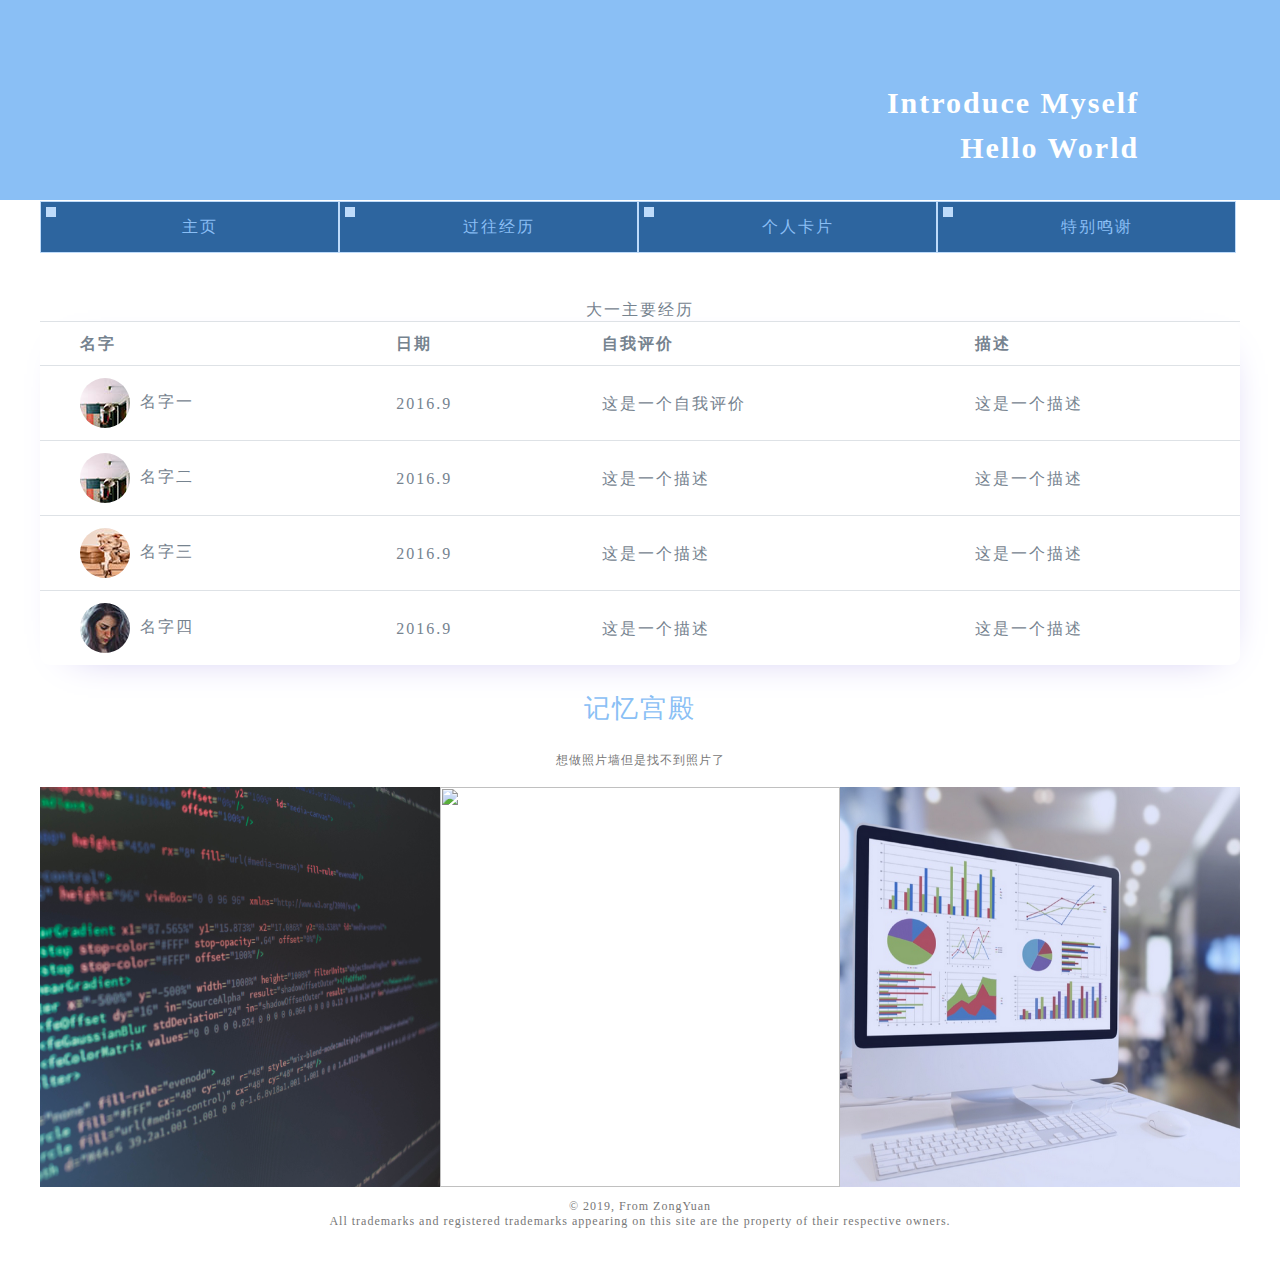
==== others/dayi.html @ a5a317b1 "提交" ====
<!DOCTYPE html>
<html lang="en">
<head>
    <meta charset="UTF-8">
    <meta name="viewport" content="width=device-width, initial-scale=1.0">
    <meta http-equiv="X-UA-Compatible" content="ie=edge">
    <link rel="stylesheet" type="text/css" href="../css/style.css">
    <title>大一</title>
</head>
<body>
    <div class="header">
            Introduce Myself<br/>
             Hello World
    </div>
    <ul class="menu">
            <li><a href="../index.html"><div class="menu_tag"></div>主页</a></li>
            <li class="drop-down"><a href="#"><div class="menu_tag"></div>过往经历</a>
            <ul class="drop-down-content">
                <li><a href="dayi.html">大一</a></li>
                <li><a href="daer.html">大二</a></li>
            </ul>
                </li>
                <li><a href="card.html"><div class="menu_tag"></div>个人卡片</a></li>
                <li><a href="mingxie.html"><div class="menu_tag"></div>特别鸣谢</a></li>
            </ul>
    <table class="mytable">
        <caption>
            大一主要经历
        </caption>
        <tr>
            <th>名字</th>
            <th>日期</th>
            <th>自我评价</th>
            <th>描述</th>
        </tr>
        <tr>
            <td ><img src="../img/icon2.jpg" class="icon"/>名字一</td>
            <td>2016.9</td>
            <td >这是一个自我评价</td>
            <td >这是一个描述</td>
        </tr>
        <tr>
            <td ><img src="../img/icon2.jpg" class="icon"/>名字二</td>
            <td>2016.9</td>
            <td >这是一个描述</td>
            <td >这是一个描述</td>
        </tr>
        <tr>
            <td ><img src="../img/icon3.jpg" class="icon"/>名字三</td>
            <td>2016.9</td>
            <td >这是一个描述</td>
            <td >这是一个描述</td>
        </tr>
        <tr>
            <td ><img src="../img/icon4.jpg" class="icon"/>名字四</td>
            <td>2016.9</td>
            <td >这是一个描述</td>
            <td >这是一个描述</td>
        </tr>
        </table>
        <div >
                <p class="blue font_26">记忆宫殿</p>
                <h class="footer">想做照片墙但是找不到照片了</h><br/>
                <div class="photowall">
                <div class="imgBox"><img src="../img/wall_1.jpg"
                        alt="" name="innovation" />
                    <div class="bmbox">第一张</div>
                </div>
                <div class="imgBox"><img src="../img/wall_2.jpg"
                    alt="" name="innovation" />
                <div class="bmbox">第二张</div>
            </div>
            <div class="imgBox"><img src="../img/wall_3.png"
                alt="" name="innovation" />
            <div class="bmbox">第三张</div>
        </div>
            </div>
            </div>
        <div class="footer">
            <p>
                &copy; 2019, From ZongYuan<br>
                All trademarks and registered trademarks appearing on this site are 
                the property of their respective owners.
            </p>
        </div>
</body>
</html>
---- css/style.css ----
body
{
    margin:0px;
    padding:0px;
    padding-bottom: 20px;
    text-align: center;
    letter-spacing: 2px;
    font-family: "Microsoft YaHei";
}
.font_26
{
    font-size:26px;
}
table {
    border-collapse: collapse;
    padding-top:20px;
    padding-bottom: 20px;
}
table td ,th{
	line-height: 1.2;
    vertical-align: middle;
    padding: 0.75rem;
	vertical-align: top;
    border-top: 1px solid #dee2e6;
    vertical-align:middle;
    padding-left:40px;
}
.icon {
    border-radius: 50% !important;
    margin-right: 10px;
    vertical-align:middle;
}
.blue
{ 
    color: #8abff5; 
}
.white
{
    color:white;
}
ul
{
    padding:0px;
    margin:0px;
}
li
{
    list-style: none;
}
.mytable
{
    width:1200px;
    margin:0 auto;
    margin-top:20px;
    color:#76838f;
    text-align: left;
    border-radius: 0.625rem;
    box-shadow: 6px 11px 41px -28px #a99de7;
    margin-bottom: 20px;
}
.mytable2
{
    width:1200px;
    margin:0 auto;
    margin-top:20px;
    margin-bottom: 20px;
}
.mytable2 td
{
    line-height: 1.5;
    vertical-align: middle;
    padding: 0.75rem;
    vertical-align: top;
    border: 1px solid black;
    vertical-align:middle;
    padding-left:40px;
}
.mytable2 caption
{
    background: #89c6f5;
    line-height: 1.5; 
    border: 1px solid black;
    padding: 0.75rem;
}
.mytable2 tr:nth-child(odd){
    background: #9393f6;  
}
.myinputtext
{
    width:300px;
    height:auto;
    min-height: 50px;
    margin-left:5px;
    margin-right:5px;
    margin-top:15px;
    margin-bottom:15px;
    font-size:15px;
    padding:5px;
    letter-spacing: 2px;
    box-shadow:none;
    border-radius: 2px;
    border: 2px solid #8abff5;
    vertical-align:bottom;
    list-style: none;
    display: inline-block;
    resize:vertical;
    overflow: auto;
    font-feature-settings:'tnum';
    font-variant:tabular-nums;
}
.myinputtext:focus
{
    box-shadow:0 0 5px rgb(222, 137, 248); 
    border-radius: 2px;
    border: 1px solid rgb(222, 137, 248);
}
.myinput
{
    width:300px;
    height:30px;
    margin-left:5px;
    margin-right:5px;
    margin-top:15px;
    margin-bottom:15px;
    font-size:15px;
    padding-left:5px;
    letter-spacing: 2px;
    box-shadow:none;
    border-radius: 2px;
    border: 2px solid #8abff5;
}
.myinput:focus
{
    box-shadow:0 0 5px rgb(222, 137, 248); 
    border-radius: 2px;
    border: 1px solid rgb(222, 137, 248);
}
.mybutton
{
    border-radius: 3px;
    width:80px;
    height:35px;
    cursor: pointer;
    outline: none;    
    border:none;
    background: #8abff5;
    color:white;
    margin-top:10px;
}
.mybutton:hover
{
    color:#8abff5;
    background: white;
    border:1px solid #8abff5;
    box-shadow: none;
}
.header
{
    width:89%;
    padding-right:11%;
    height:120px;
    font-size:30px;
    color:white;
    padding-top:80px;
    background:#8abff5;
    text-align: right;
    margin-bottom: 1px;
    font-weight:bold;
    line-height: 1.5;
}
.menu{
    margin:0 auto;
    width:1200px;
    margin-bottom: 100px;
}
.menu li
{
    border:1px solid #bedbfa;
}
.menu>li{
    float: left;
}
.menu a{
    display: block;
    text-decoration: none;
    width: 297px;
    height: 50px;   
    line-height: 50px;
    color: #8abef5;
    background-color: #2d659f;
}
.menu a:hover{
    background-color:#8abef5;
    color:#2d659f;
}
.drop-down{
    height: 50px;
    overflow: hidden;
    position:relative;
}
.drop-down-content{
    padding: 0;
    position:absolute;
}
.menu_tag
{
    width:10px;
    height:10px;
    float:left;
    background:#bedbfa;
    margin:5px;
}
.menu .drop-down:hover{
    overflow: visible;
}
.container {
    width: 1200px;
    height: 350px;
    margin:0 auto;
    overflow: hidden;
    text-align: left;
}
.container ul {
    width: 3600px;
    animation: myani 10s 3s alternate ease-in-out infinite;
    -ms-animation: myani 10s 3s alternate ease-in-out infinite;
    -moz-animation: myani 10s 3s alternate ease-in-out infinite;
    -webkit-animation: myani 10s 3s alternate ease-in-out infinite;
}
.container li {
    width: 1200px;
    float: left;
}  
.container_text {
	background: black;
	opacity: 0.6;
	position:relative;
	top: -300px;
	z-index: 20;
	height: 40px;
	font-size: 18px;
    padding-left: 30px;
	width: 1200px;
	color: white;
	padding-top: 10px;
}
.my_index
{
    width: 1200px;
    margin:0 auto;
    display: flex;
}
.my_info
{
    background: #8abff5;
    width:590px;
    /* float:left; */
    margin-right:20px;
    margin-top:20px; 
    text-align: left;
    margin-bottom: 20px;
}
.my_info_content
{
    border: 10px solid white;
    min-height:400px;
    margin:20px;
}
.my_info_content ul
{
    margin:20px;
    margin-left:100px;
    color:white;
}
.my_info_content ul li
{
    line-height: 3.0;
}
.item
{font-style: italic;}
.item_content
{
    font-weight: bold;
}
.my_form
{
    width:540px;
    border: 2px #8abff5;
    border-style:double;
    /* float:left; */
    margin-left:40px;
    margin-top:20px;
    margin-bottom: 20px;
}
.my_form_content
{
    border: 10px solid #8abff5;
    min-height:480px;
    border-radius: 2px;
    margin:20px;
}
.my_form_title { 
    width:100%;
    position: relative; 
    font-size: 18px;
    height: 45px; 
    line-height: 45px; 
    text-align: center; 
    top: 0px; 
} 
.my_form_title:before { 
    content: "";
     position: absolute;
     top:23px;
     left:125px; 
     width: 80px; 
     height: 2px;
     background-color: #8abff5;  
} 
.my_form_title:after { 
    content: "";
     position: absolute;
     top:22px;
     left:270px; 
     width: 80px; 
     height: 2px;  
     background-color: #8abff5;
}
.my_form_content .mybutton
{
    float:right;
    margin-right:100px;
}
.footer
{
    font-size:12px;
    letter-spacing: 1px;
    display: block;
    color:#777777;
}
.photowall
{
    display: flex;
    width:1200px;
    margin:0 auto;
}
.imgBox {
    width:400px;
    height:400px;
    overflow:hidden;
    cursor:pointer;
}
.imgBox img{
    width:100%;
    height:100%;
    transition:all .4s;
	-moz-transition:all .4s;
	-webkit-transition:all .4s;
	-o-transition:all .4s;
}
.imgBox .bmbox{ 
	position: relative; 
	bottom:50px; 
    left:0px; 
	display:none;
    color:white;
    background:black ;
    padding-top:10px;
    font-size:20px; 
    text-align:center;
    width:100%;
    height:50px;
 }
.imgBox:hover .bmbox{   
	display:block;
    animation:ttt 0.6s 1 forwards; 
 }
.imgBox img:hover {
	transform:scale(1.2);
}
.mytab
{
    width:700px;
    position: absolute;
    border-radius: 0.625rem;
    left:10%;
    color:#87839c;
    box-shadow: 6px 11px 41px -28px #a99de7;
}
.mytab li{
    float: left;
}
.mytab ul li input{ display: none;}
.mytab ul li label
{ 
    float: left; 
    width: 100px; 
    height:40px; 
    line-height: 40px;
    box-sizing: border-box; 
    cursor: pointer; 
    transition: all .3s;
}
.mytab ul li input:checked+label{ color: #fff; background-color: #7571f9;}
.mytab ul li:last-child label{ border:none;}
.mytab ul li .content{ 
    opacity: 0; 
    visibility:hidden; 
    position: absolute; 
    left: 0; 
    top: 40px; 
    width: 700px; 
    height: 300px;
    box-sizing: border-box; 
    font-size: 24px;
    color: #fff; 
    transition: all .3s;
}
.mycard
{
    position: relative;
   left:750px;
   width:400px;
    display: flex;
    box-shadow: 6px 11px 41px -28px #b1b0ad;
    flex-direction: row;
    flex-wrap: wrap;
}
.mycard img{
    width:30%;
    margin:10px;
    vertical-align: middle;
    float:left;
}
.mycard_name
{
    vertical-align: middle;
    font-weight:bold;
    font-size:20px;
    width:60%;
}
.mycard_class
{
    vertical-align: middle;
    font-weight:normal;
    color:#b1b0ad;
    width:60%;
}
.mycard_me
{
    font-weight:bold;
    font-size:15px;
    margin-left:20px;
    margin-right:20px;
}
.mycard_content
{
    font-weight:normal;
    font-size:12px;
    color:#b1b0ad;
    letter-spacing: 1px;
    margin-left:10px;
    margin-right:10px;
    text-align: left;
}
.about
{
    background: #8abef5;
    width:1180px;
    text-align: left;
    margin:0 auto;
    border-radius: 2px;
    padding-right:20px;
    padding-bottom: 30px;
    color:white;
}
.about h3{
    background: #a99de7;
    padding-left:20px;
    padding-top:10px;
    padding-bottom:10px;
    width:100%;
    border-bottom:2px solid #fff; 
}
.about ul{
    padding-left:20px;
    padding-top:10px;
    width:100%;
}
.mytab ul li:nth-child(1) .content img{ width:30%;float: left;margin-top:20px;border-radius: 2px;}
.mytab ul li:nth-child(1) .content p{ color:#87839c;font-size:15px;margin-left:10px;float: left;width:50%;margin-top:20px;}
.mytab ul li:nth-child(2) .content img{ width:30%;float: left;margin-top:20px;border-radius: 2px;}
.mytab ul li:nth-child(2) .content p{ color:#87839c;font-size:15px;margin-left:10px;float: left;width:50%;margin-top:20px;}
.mytab ul li:nth-child(3) .content img{ width:30%;float: left;margin-top:20px;border-radius: 2px;}
.mytab ul li:nth-child(3) .content p{ color:#87839c;font-size:15px;margin-left:10px;float: left;width:50%;margin-top:20px;}
.mytab ul li input:checked~.content{ opacity: 1; visibility:visible;}
 @keyframes myani { 
0% {
    margin-left: 0px;
} 20% {
    margin-left: -1200px;
} 40% {
    margin-left: -2400px;
} } 
/*对动画的关键帧进行兼容处理*/ 
@-webkit-keyframes myani 
{ 0% {
    margin-left: 0px;
} 20% {
    margin-left: -1200px;
} 40% {
    margin-left: -2400px;
} } 
@-moz-keyframes myani { 0% {
    margin-left: 0px;
} 20% {
    margin-left: -1200px;
} 40% {
    margin-left: -2400px;
} } 
@-ms-keyframes myani { 0% {
    margin-left: 0px;
} 20% {
    margin-left: -1200px;
} 40% {
    margin-left: -2400px;
} }
@keyframes ttt {
    0%{
      opacity:0;
    }
    66%{ /*这里表示3s的66%也就是大约2秒的时候*/
      opacity:0.5;
    }
    100%{
      opacity:0.8;
    }
  }
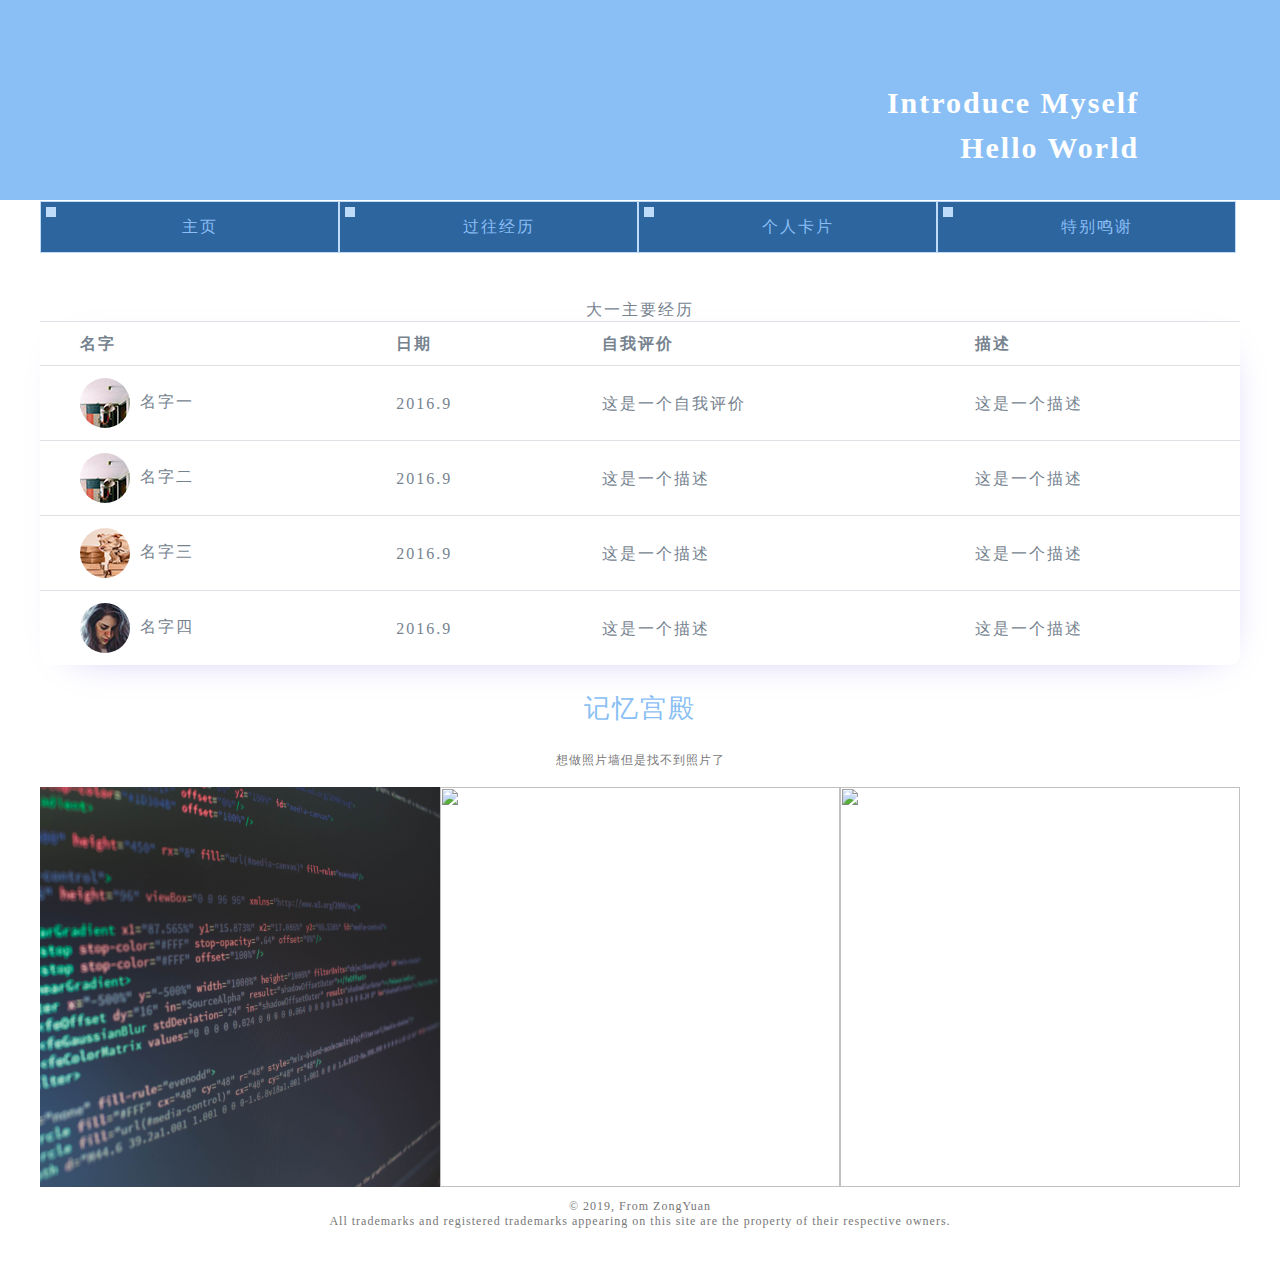
==== commit dab1f5bc: "Update dayi.html" ====
--- a/others/dayi.html
+++ b/others/dayi.html
@@ -4,7 +4,7 @@
     <meta charset="UTF-8">
     <meta name="viewport" content="width=device-width, initial-scale=1.0">
     <meta http-equiv="X-UA-Compatible" content="ie=edge">
-    <link rel="stylesheet" type="text/css" href="../css/style.css">
+    <link rel="stylesheet" type="text/css" href="https://moshoushui.github.io/1613030149/css/style.css">
     <title>大一</title>
 </head>
 <body>
@@ -13,16 +13,16 @@
              Hello World
     </div>
     <ul class="menu">
-            <li><a href="../index.html"><div class="menu_tag"></div>主页</a></li>
-            <li class="drop-down"><a href="#"><div class="menu_tag"></div>过往经历</a>
-            <ul class="drop-down-content">
-                <li><a href="dayi.html">大一</a></li>
-                <li><a href="daer.html">大二</a></li>
-            </ul>
-                </li>
-                <li><a href="card.html"><div class="menu_tag"></div>个人卡片</a></li>
-                <li><a href="mingxie.html"><div class="menu_tag"></div>特别鸣谢</a></li>
-            </ul>
+        <li><a href="https://moshoushui.github.io/1613030149/"><div class="menu_tag"></div>主页</a></li>
+        <li class="drop-down"><a href="#"><div class="menu_tag"></div>过往经历</a>
+        <ul class="drop-down-content">
+            <li><a href="https://moshoushui.github.io/1613030149/others/dayi.html">大一</a></li>
+            <li><a href="https://moshoushui.github.io/1613030149/others/daer.html">大二</a></li>
+        </ul>
+            </li>
+            <li><a href="https://moshoushui.github.io/1613030149/others/card.html"><div class="menu_tag"></div>个人卡片</a></li>
+            <li><a href="https://moshoushui.github.io/1613030149/others/mingxie.html"><div class="menu_tag"></div>特别鸣谢</a></li>
+        </ul>
     <table class="mytable">
         <caption>
             大一主要经历
@@ -34,25 +34,25 @@
             <th>描述</th>
         </tr>
         <tr>
-            <td ><img src="../img/icon2.jpg" class="icon"/>名字一</td>
+            <td ><img src="https://moshoushui.github.io/1613030149/img/icon2.jpg" class="icon"/>名字一</td>
             <td>2016.9</td>
             <td >这是一个自我评价</td>
             <td >这是一个描述</td>
         </tr>
         <tr>
-            <td ><img src="../img/icon2.jpg" class="icon"/>名字二</td>
+            <td ><img src="https://moshoushui.github.io/1613030149/img/icon2.jpg" class="icon"/>名字二</td>
             <td>2016.9</td>
             <td >这是一个描述</td>
             <td >这是一个描述</td>
         </tr>
         <tr>
-            <td ><img src="../img/icon3.jpg" class="icon"/>名字三</td>
+            <td ><img src="https://moshoushui.github.io/1613030149/img/icon3.jpg" class="icon"/>名字三</td>
             <td>2016.9</td>
             <td >这是一个描述</td>
             <td >这是一个描述</td>
         </tr>
         <tr>
-            <td ><img src="../img/icon4.jpg" class="icon"/>名字四</td>
+            <td ><img src="https://moshoushui.github.io/1613030149/img/icon4.jpg" class="icon"/>名字四</td>
             <td>2016.9</td>
             <td >这是一个描述</td>
             <td >这是一个描述</td>
@@ -62,15 +62,15 @@
                 <p class="blue font_26">记忆宫殿</p>
                 <h class="footer">想做照片墙但是找不到照片了</h><br/>
                 <div class="photowall">
-                <div class="imgBox"><img src="../img/wall_1.jpg"
+                <div class="imgBox"><img src="https://moshoushui.github.io/1613030149/img/wall_1.jpg"
                         alt="" name="innovation" />
                     <div class="bmbox">第一张</div>
                 </div>
-                <div class="imgBox"><img src="../img/wall_2.jpg"
+                <div class="imgBox"><img src="https://moshoushui.github.io/1613030149/img/wall_2.jpg"
                     alt="" name="innovation" />
                 <div class="bmbox">第二张</div>
             </div>
-            <div class="imgBox"><img src="../img/wall_3.png"
+            <div class="imgBox"><img src="https://moshoushui.github.io/1613030149/  img/wall_3.png"
                 alt="" name="innovation" />
             <div class="bmbox">第三张</div>
         </div>
@@ -84,4 +84,4 @@
             </p>
         </div>
 </body>
-</html>+</html>
